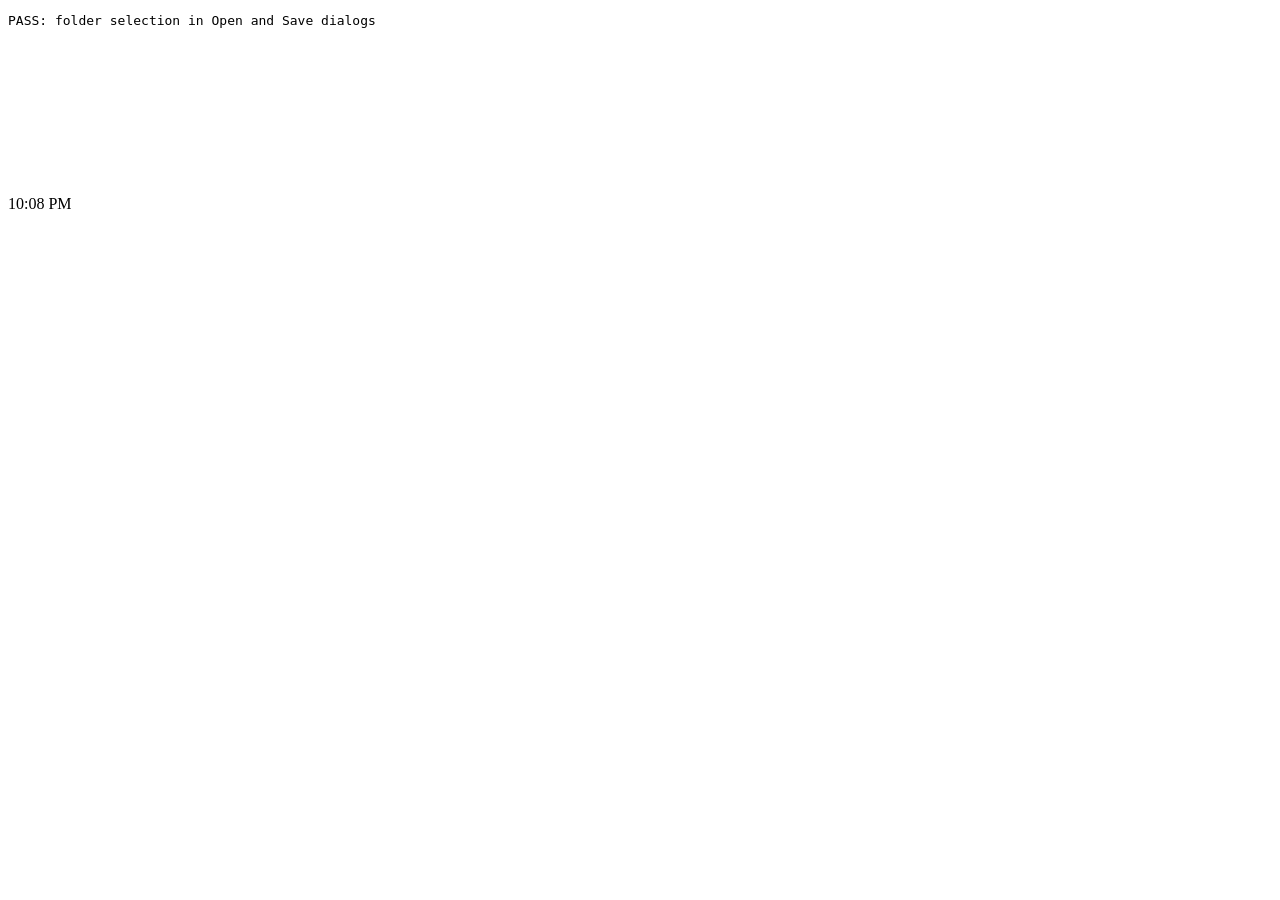
==== tests/gui_file_dialog.html @ 92c6888e "fix: select folders in open and save dialogs" ====
<!DOCTYPE html>
<html lang="en">
<head>
    <meta charset="UTF-8">
    <title>File dialog regression tests</title>
</head>
<body>
    <pre id="result">RUNNING</pre>
    <canvas id="screen"></canvas>
    <div id="status"></div>
    <div id="menu-bar"></div>
    <div id="main-window"><div id="main-titlebar"></div></div>
    <div id="dialog-overlay">
        <div id="dialog-titlebar"><span id="dialog-title"></span></div>
        <div id="dialog-content"></div>
    </div>
    <div id="taskbar-clock"></div>
    <div id="taskbar-app-btn"></div>
    <div id="taskbar-context-menu"></div>
    <div id="volume-popup"></div>
    <div id="tray-volume"></div>
    <script>
        const sent = [];
        let socket;
        window.WebSocket = class {
            static OPEN = 1;
            readyState = 1;
            constructor() { socket = this; }
            send(data) { sent.push(JSON.parse(data)); }
        };
    </script>
    <script src="../src/gui/van.min.js"></script>
    <script src="../src/gui/app.js"></script>
    <script>
        function assert(condition, message) {
            if (!condition) throw new Error(message);
        }
        function receive(message) {
            socket.onmessage({data: JSON.stringify(message)});
        }
        try {
            for (const mode of ['open', 'save']) {
                sent.length = 0;
                receive({type: 'open_file_dialog', mode, path: 'Desktop', folders: ['Documents'], files: ['old.txt']});
                const filename = document.getElementById('dialog_filename');
                const action = [...document.querySelectorAll('#dialog-content button')]
                    .find(el => el.textContent === (mode === 'save' ? 'Save' : 'Open'));
                document.querySelector('[data-type="file"]').click();
                assert(filename.value === 'old.txt', 'File selection must set the filename');
                const folder = document.querySelector('[data-type="folder"]');
                folder.click();
                assert(filename.value === 'Documents', 'Folder click must replace the previous filename');
                assert(folder.classList.contains('selected'), 'Folder must be highlighted');
                assert(document.querySelectorAll('.file-item.selected').length === 1, 'Only the folder must be selected');
                action.click();
                assert(sent.length === 1 && sent[0].type === 'browse_directory' && sent[0].path === 'Desktop/Documents', 'Open/Save must navigate into the selected folder');
                assert(filename.value === '', 'Navigation must clear the selection');
                receive({type: 'directory_listing', path: 'Desktop/Documents', folders: [], files: ['note.txt']});
                document.querySelector('[data-type="file"]').click();
                action.click();
                assert(sent.length === 2 && sent[1].type === 'open_file' && sent[1].filename === 'note.txt' && sent[1].dir === 'Desktop/Documents', 'File selection must use the new directory');
                closeDialog();
            }
            document.getElementById('result').textContent = 'PASS: folder selection in Open and Save dialogs';
        } catch (error) {
            document.getElementById('result').textContent = 'FAIL: ' + error.message;
        }
    </script>
</body>
</html>
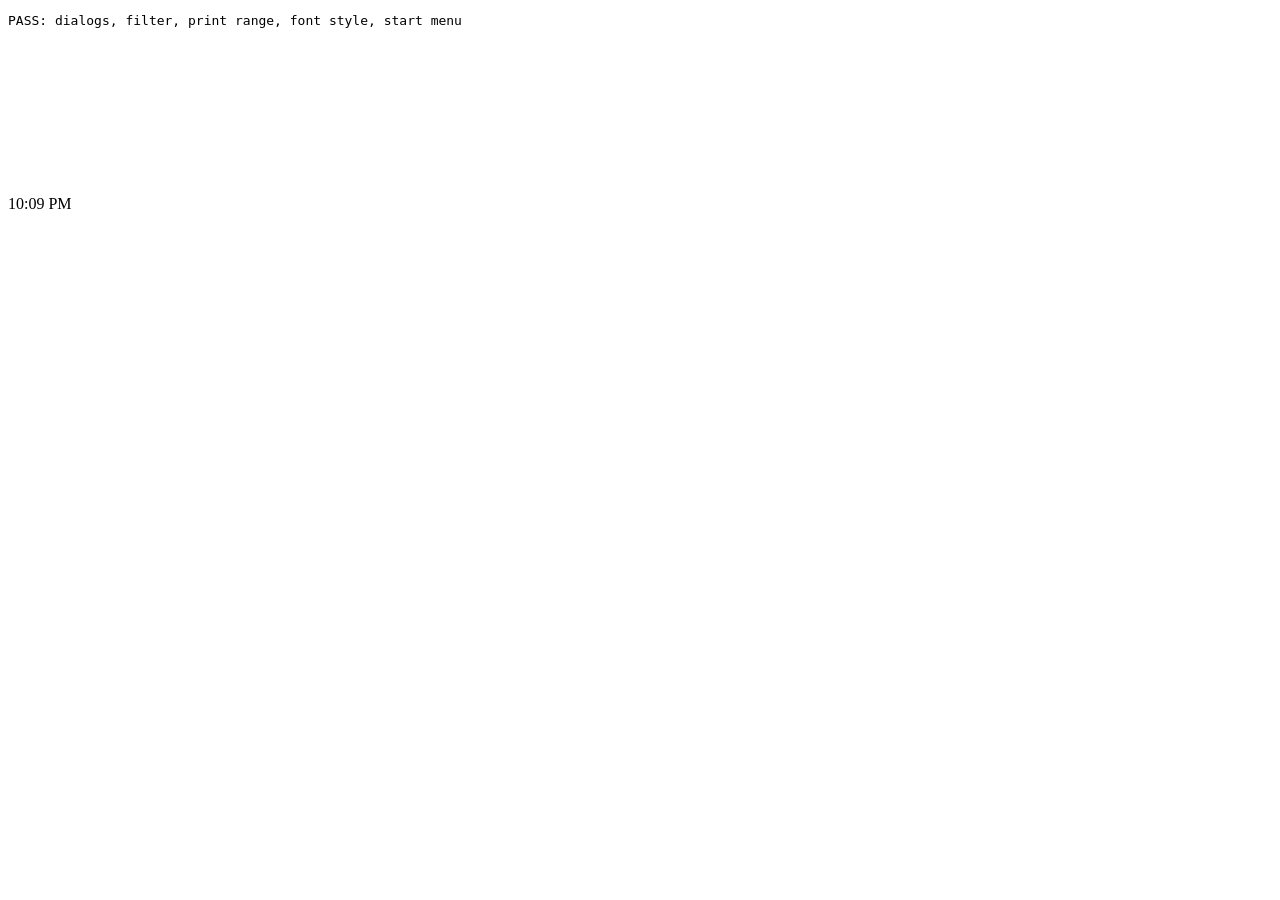
==== commit 84ce6369: "fix(gui): make the file-type filter, print range, and empty states usable" ====
--- a/tests/gui_file_dialog.html
+++ b/tests/gui_file_dialog.html
@@ -8,6 +8,7 @@
     <pre id="result">RUNNING</pre>
     <canvas id="screen"></canvas>
     <div id="status"></div>
+    <div id="desktop-area"></div>
     <div id="menu-bar"></div>
     <div id="main-window"><div id="main-titlebar"></div></div>
     <div id="dialog-overlay">
@@ -17,6 +18,8 @@
     <div id="taskbar-clock"></div>
     <div id="taskbar-app-btn"></div>
     <div id="taskbar-context-menu"></div>
+    <div id="start-button"></div>
+    <div id="start-menu"></div>
     <div id="volume-popup"></div>
     <div id="tray-volume"></div>
     <script>
@@ -61,9 +64,103 @@
                 assert(sent.length === 2 && sent[1].type === 'open_file' && sent[1].filename === 'note.txt' && sent[1].dir === 'Desktop/Documents', 'File selection must use the new directory');
                 closeDialog();
             }
-            document.getElementById('result').textContent = 'PASS: folder selection in Open and Save dialogs';
+            document.getElementById('result').textContent = 'RUNNING';
+            block2();
+            block3();
+            block4();
+            block5();
+            document.getElementById('result').textContent = 'PASS: dialogs, filter, print range, font style, start menu';
         } catch (error) {
             document.getElementById('result').textContent = 'FAIL: ' + error.message;
+        }
+
+        // "Files of type" narrows the listing and the list says so when it is empty
+        function block2() {
+            sent.length = 0;
+            receive({
+                type: 'open_file_dialog', mode: 'open', path: 'Desktop',
+                folders: ['Documents'], files: ['a.txt', 'b.exe', 'c.txt'],
+                filters: ['All Files (*.*)', 'Text files (*.txt)', 'Programs (*.exe)', 'Archives (*.zip)']
+            });
+            const ftSel = document.getElementById('dialog_filetype');
+            const names = () => [...document.querySelectorAll('#dialog-content .file-item')].map(el => el.dataset.name);
+            const emptyText = () => {
+                const el = document.querySelector('#dialog-content .comdlg-empty');
+                return el ? el.textContent : null;
+            };
+            const pick = label => {
+                ftSel.value = label;
+                ftSel.dispatchEvent(new Event('change'));
+            };
+            assert(names().join() === 'Documents,a.txt,b.exe,c.txt', 'All Files must list every entry, got ' + names());
+            pick('Text files (*.txt)');
+            assert(names().join() === 'Documents,a.txt,c.txt', 'A type must keep folders and matching files, got ' + names());
+            pick('Archives (*.zip)');
+            assert(names().join() === 'Documents', 'A type with no match must hide the files, got ' + names());
+            assert(emptyText() === null, 'Folders remain listed, so there is no empty state');
+            receive({type: 'directory_listing', path: 'Documents', folders: [], files: []});
+            assert(emptyText() === 'This folder is empty.', 'An empty folder must say so, got ' + emptyText());
+            receive({type: 'directory_listing', path: 'Documents', folders: [], files: ['note.txt']});
+            assert(emptyText() === 'No files match the selected type.', 'A filter that hides everything must say so, got ' + emptyText());
+            pick('Text files (*.txt)');
+            assert(names().join() === 'note.txt', 'The matching file must come back, got ' + names());
+            closeDialog();
+        }
+
+        // A page range that ends before it starts is reported, not printed
+        function block3() {
+            sent.length = 0;
+            receive({type: 'show_print_dialog', from: 1, to: 1, copies: 1, min: 1, max: 9});
+            const [fromIn, toIn] = document.querySelectorAll('#dialog-content input');
+            const print = [...document.querySelectorAll('#dialog-content button')].find(b => b.textContent === 'Print');
+            const err = document.querySelector('#dialog-content .dlg-error');
+            fromIn.value = '5';
+            fromIn.dispatchEvent(new Event('change'));
+            toIn.value = '2';
+            toIn.dispatchEvent(new Event('change'));
+            print.click();
+            assert(sent.length === 0, 'Print must not be sent for an inverted page range');
+            assert(err.style.display === 'block', 'The inverted range must be reported');
+            toIn.value = '7';
+            toIn.dispatchEvent(new Event('change'));
+            print.click();
+            assert(sent.length === 1 && sent[0].type === 'print_chosen' && sent[0].from === 5 && sent[0].to === 7,
+                'Print must be sent once the range is valid');
+            closeDialog();
+        }
+
+        // The style box honors typed names, as the font and size boxes do
+        function block4() {
+            sent.length = 0;
+            receive({type: 'open_font_dialog', face: 'Arial', size: 10});
+            const styleIn = document.querySelectorAll('#dialog-content .fontdlg-body input')[1];
+            const ok = [...document.querySelectorAll('#dialog-content button')].find(b => b.textContent === 'OK');
+            styleIn.value = 'Bold Italic';
+            styleIn.dispatchEvent(new Event('change'));
+            ok.click();
+            const chosen = sent[sent.length - 1];
+            assert(chosen.type === 'font_chosen' && chosen.bold === true && chosen.italic === true,
+                'A typed style must reach the guest, got ' + JSON.stringify(chosen));
+            styleIn.value = 'Nonsense';
+            styleIn.dispatchEvent(new Event('change'));
+            assert(styleIn.value === 'Bold Italic', 'An unknown style must revert to the selection, got ' + styleIn.value);
+            closeDialog();
+        }
+
+        // Start > Programs waits for the desktop listing, then names what is there
+        function block5() {
+            const openStart = () => {
+                renderStartMenu();
+                return [...document.querySelectorAll('#start-menu .popup-item')].map(el => el.textContent).join('|');
+            };
+            socket.onopen();
+            assert(openStart().includes('Loading'), 'Start must wait for the listing, got ' + openStart());
+            receive({type: 'desktop_icons', items: [{name: 'Sol.exe', ext: 'exe'}, {name: 'notes.txt', ext: 'txt'}]});
+            const listed = openStart();
+            assert(listed.includes('Sol.exe') && !listed.includes('notes.txt'),
+                'Start must list the launchable programs only, got ' + listed);
+            receive({type: 'desktop_icons', items: []});
+            assert(openStart() === 'No programs on the Desktop|Cancel', 'An empty Desktop must say so, got ' + openStart());
         }
     </script>
 </body>
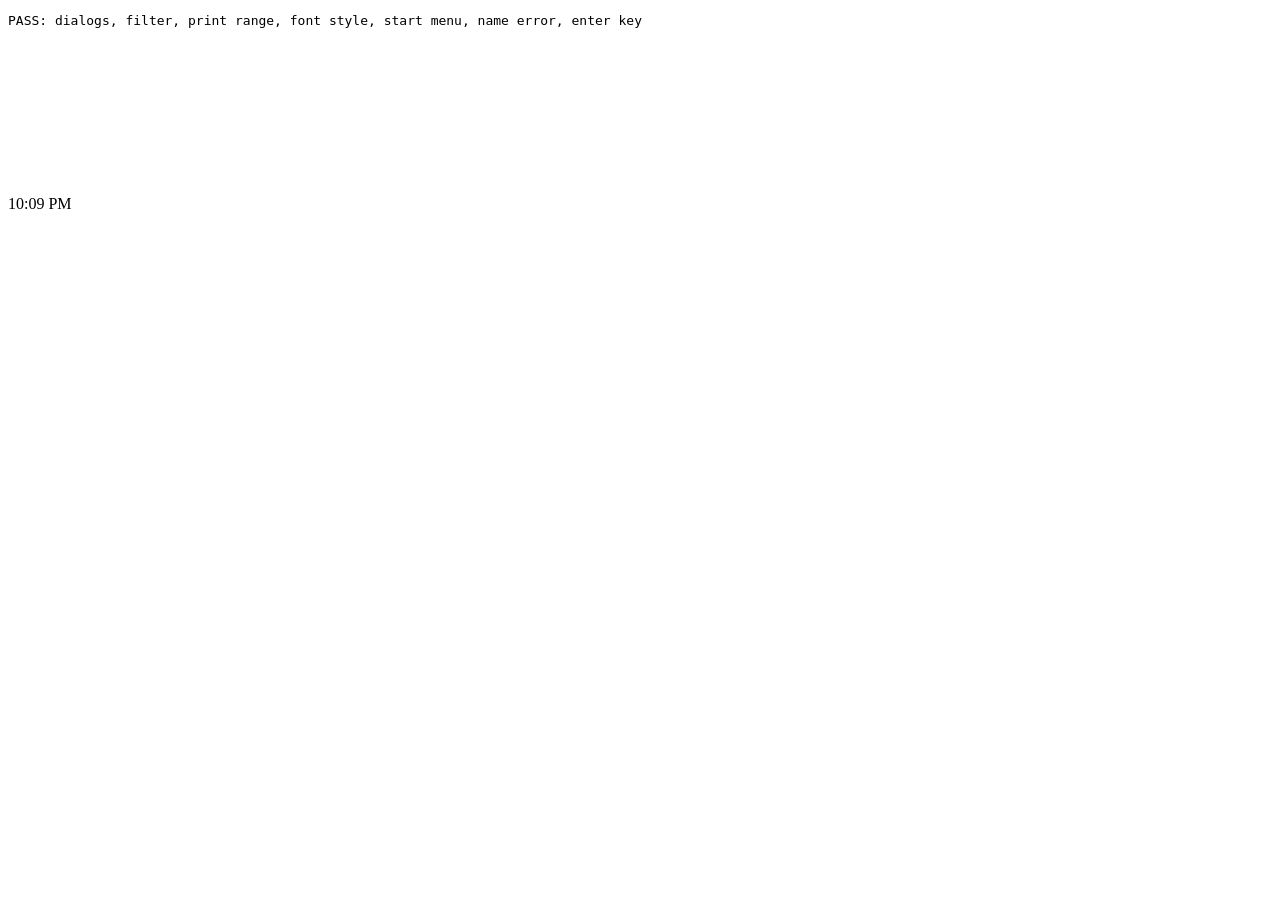
==== commit 66243323: "fix: web UI dialogs accept Enter, report an empty file name, and drop stale state" ====
--- a/tests/gui_file_dialog.html
+++ b/tests/gui_file_dialog.html
@@ -69,7 +69,9 @@
             block3();
             block4();
             block5();
-            document.getElementById('result').textContent = 'PASS: dialogs, filter, print range, font style, start menu';
+            block6();
+            block7();
+            document.getElementById('result').textContent = 'PASS: dialogs, filter, print range, font style, start menu, name error, enter key';
         } catch (error) {
             document.getElementById('result').textContent = 'FAIL: ' + error.message;
         }
@@ -162,6 +164,59 @@
             receive({type: 'desktop_icons', items: []});
             assert(openStart() === 'No programs on the Desktop|Cancel', 'An empty Desktop must say so, got ' + openStart());
         }
+
+        // An empty file name is reported instead of doing nothing, and typing
+        // clears the report
+        function block6() {
+            for (const mode of ['open', 'save']) {
+                sent.length = 0;
+                receive({type: 'open_file_dialog', mode, path: 'Desktop', folders: [], files: []});
+                const filename = document.getElementById('dialog_filename');
+                const err = document.querySelector('#dialog-content .dlg-error');
+                const action = [...document.querySelectorAll('#dialog-content button')]
+                    .find(el => el.textContent === (mode === 'save' ? 'Save' : 'Open'));
+                action.click();
+                assert(sent.length === 0, 'An empty name must not reach the guest');
+                assert(err.style.display === 'block' && err.textContent.length > 0,
+                    'An empty name must be reported, got "' + err.textContent + '"');
+                filename.value = 'report.txt';
+                filename.dispatchEvent(new Event('input'));
+                assert(err.style.display === 'none', 'Typing must clear the report');
+                action.click();
+                assert(sent.length === 1 && sent[0].type === 'open_file' && sent[0].filename === 'report.txt',
+                    'A named file must open, got ' + JSON.stringify(sent));
+                closeDialog();
+            }
+        }
+
+        // Enter in the file name box runs the dialog action, and a folder being
+        // browsed shows a pending state rather than the folder just left
+        function block7() {
+            sent.length = 0;
+            receive({type: 'open_file_dialog', mode: 'open', path: 'Desktop',
+                folders: ['Documents'], files: ['old.txt']});
+            const filename = document.getElementById('dialog_filename');
+            filename.value = 'old.txt';
+            filename.dispatchEvent(new KeyboardEvent('keydown', {key: 'Enter', bubbles: true}));
+            assert(sent.length === 1 && sent[0].type === 'open_file' && sent[0].filename === 'old.txt',
+                'Enter must open the named file, got ' + JSON.stringify(sent));
+            closeDialog();
+
+            sent.length = 0;
+            receive({type: 'open_file_dialog', mode: 'open', path: 'Desktop',
+                folders: ['Documents'], files: ['old.txt']});
+            document.querySelector('[data-type="folder"]')
+                .dispatchEvent(new MouseEvent('dblclick', {bubbles: true}));
+            assert(sent.length === 1 && sent[0].type === 'browse_directory', 'Double click must browse');
+            assert(document.querySelectorAll('#dialog-content .file-item').length === 0,
+                'The listing of the folder just left must not stay on screen');
+            assert(document.querySelector('#dialog-content .comdlg-empty').textContent === 'Loading...',
+                'A browse in progress must say so');
+            receive({type: 'directory_listing', path: 'Desktop/Documents', folders: [], files: ['note.txt']});
+            assert(document.querySelectorAll('#dialog-content .file-item').length === 1,
+                'The listing must appear when it arrives');
+            closeDialog();
+        }
     </script>
 </body>
 </html>
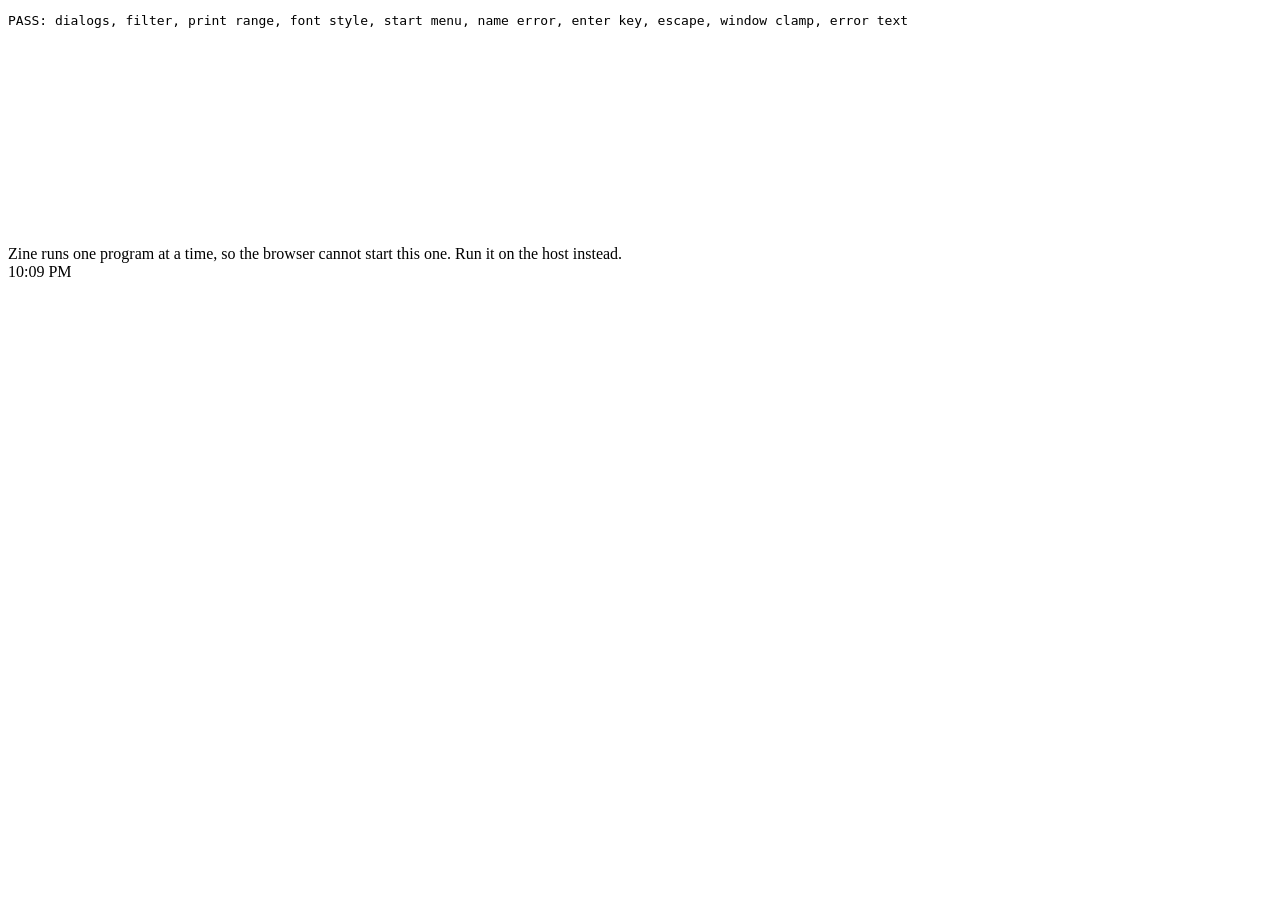
==== commit 44612e49: "fix: give the find dialog a real escape path and keep windows reachable" ====
--- a/tests/gui_file_dialog.html
+++ b/tests/gui_file_dialog.html
@@ -71,7 +71,10 @@
             block5();
             block6();
             block7();
-            document.getElementById('result').textContent = 'PASS: dialogs, filter, print range, font style, start menu, name error, enter key';
+            block8();
+            block9();
+            block10();
+            document.getElementById('result').textContent = 'PASS: dialogs, filter, print range, font style, start menu, name error, enter key, escape, window clamp, error text';
         } catch (error) {
             document.getElementById('result').textContent = 'FAIL: ' + error.message;
         }
@@ -217,6 +220,54 @@
                 'The listing must appear when it arrives');
             closeDialog();
         }
+
+        // Escape dismisses the find dialog the way its Cancel button does, and
+        // a modal dialog it cancels instead
+        function block8() {
+            const escape = () => document.dispatchEvent(
+                new KeyboardEvent('keydown', {key: 'Escape', bubbles: true}));
+
+            sent.length = 0;
+            receive({type: 'open_find_dialog', mode: 'find', findText: 'note'});
+            escape();
+            // Escape also reaches the guest as a keystroke, so the dialog's own
+            // report is what is checked.
+            assert(sent[0].type === 'find_action' && sent[0].action === 'close',
+                'Escape must report the find dialog closed, got ' + JSON.stringify(sent));
+            assert(!sent.some(m => m.type === 'cancel_dialog'),
+                'Escape must not cancel the modal path for the find dialog');
+            assert(document.getElementById('dialog-overlay').style.display === 'none',
+                'Escape must close the find dialog');
+
+            sent.length = 0;
+            receive({type: 'message_box', title: 'Zine', text: 'Ready.'});
+            escape();
+            assert(sent[0].type === 'cancel_dialog',
+                'Escape must cancel a modal dialog, got ' + JSON.stringify(sent));
+        }
+
+        // A window dragged off the page keeps its titlebar within reach
+        function block9() {
+            const vw = window.innerWidth;
+            assert(clampWindowPosition(-500, -40, 400).x === 120 - 400,
+                'A window dragged off the left must stop with its titlebar on screen');
+            assert(clampWindowPosition(vw + 500, 30, 400).x === vw - 120,
+                'A window dragged off the right must stop with its titlebar on screen');
+            assert(clampWindowPosition(300, -40, 400).y === 0,
+                'The title bar must stay below the top of the page');
+            assert(clampWindowPosition(300, 120, 400).x === 300,
+                'A window on screen must not move');
+        }
+
+        // A host error is shown in the words the host wrote for the user
+        function block10() {
+            receive({type: 'error', message: 'Zine runs one program at a time, so the browser cannot start this one. Run it on the host instead.'});
+            const status = document.getElementById('status');
+            assert(status.textContent.startsWith('Zine runs one program'),
+                'The status line must show the host message, got "' + status.textContent + '"');
+            assert(status.classList.contains('error'), 'A host error must be marked as one');
+            receive({type: 'set_resolution', width: 320, height: 200});
+        }
     </script>
 </body>
 </html>
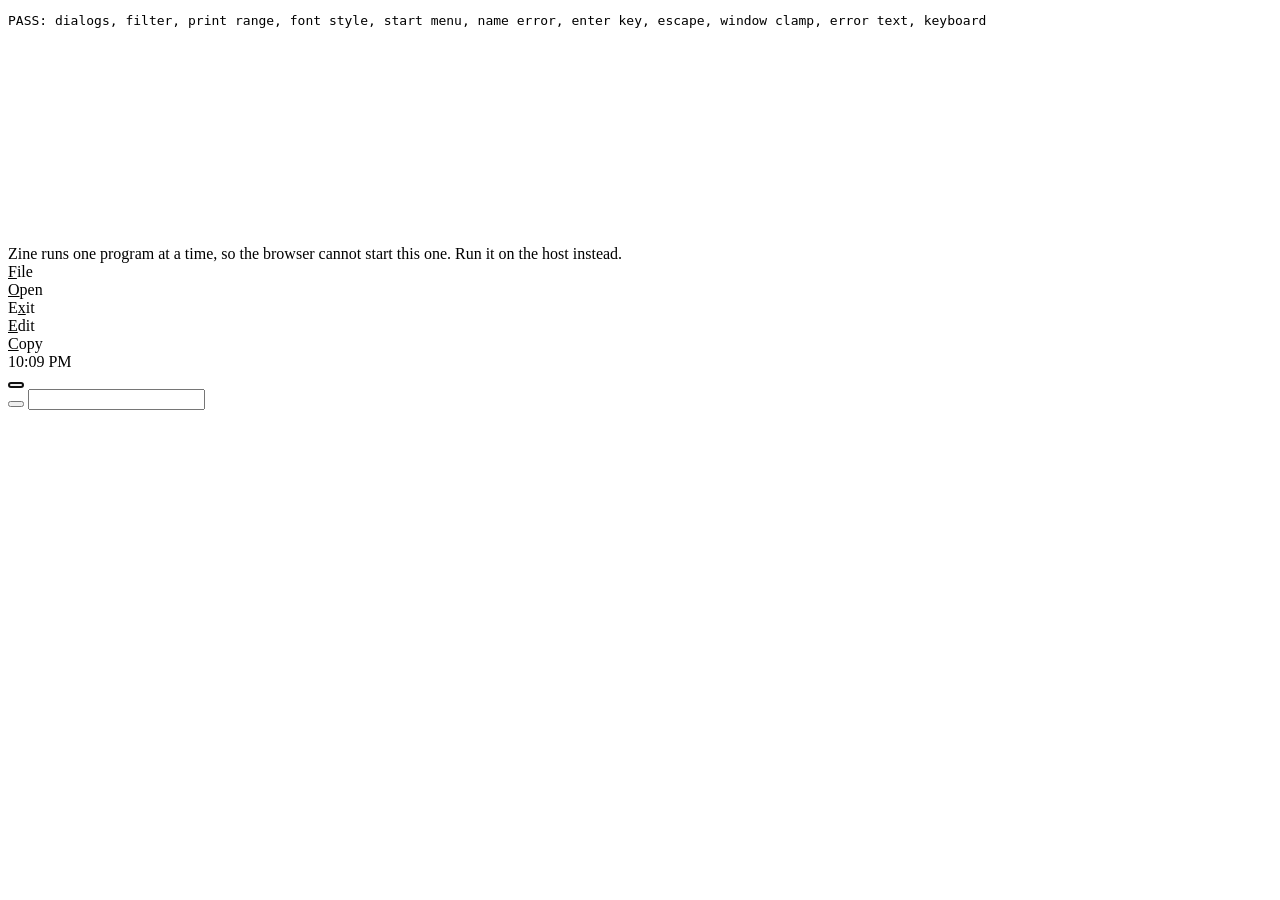
==== commit 5df5ca4b: "fix: make the browser UI keyboard operable and WCAG 2.2 AA" ====
--- a/tests/gui_file_dialog.html
+++ b/tests/gui_file_dialog.html
@@ -18,10 +18,11 @@
     <div id="taskbar-clock"></div>
     <div id="taskbar-app-btn"></div>
     <div id="taskbar-context-menu"></div>
-    <div id="start-button"></div>
+    <button id="start-button"></button>
     <div id="start-menu"></div>
     <div id="volume-popup"></div>
-    <div id="tray-volume"></div>
+    <button id="tray-volume"></button>
+    <input id="volume-slider">
     <script>
         const sent = [];
         let socket;
@@ -74,9 +75,10 @@
             block8();
             block9();
             block10();
-            document.getElementById('result').textContent = 'PASS: dialogs, filter, print range, font style, start menu, name error, enter key, escape, window clamp, error text';
+            block11();
+            document.getElementById('result').textContent = 'PASS: dialogs, filter, print range, font style, start menu, name error, enter key, escape, window clamp, error text, keyboard';
         } catch (error) {
-            document.getElementById('result').textContent = 'FAIL: ' + error.message;
+            document.getElementById('result').textContent = 'FAIL: ' + error.message + ' @ ' + (error.stack || '').split('\n')[1];
         }
 
         // "Files of type" narrows the listing and the list says so when it is empty
@@ -268,6 +270,65 @@
             assert(status.classList.contains('error'), 'A host error must be marked as one');
             receive({type: 'set_resolution', width: 320, height: 200});
         }
+
+        // A menu, a file list and a dialog error are reachable from the keyboard
+        // and named for assistive technology, not only painted.
+        function block11() {
+            receive({type: 'menu', menu: [
+                {name: '&File', popup: [{name: '&Open', id: 101}, {name: 'E&xit', id: 102}]},
+                {name: '&Edit', popup: [{name: '&Copy', id: 201}]}
+            ]});
+            const bar = document.getElementById('menu-bar');
+            const fileMenu = bar.querySelector('.menu-item');
+            assert(fileMenu.getAttribute('role') === 'menuitem', 'A menu title must be a menuitem');
+            assert(fileMenu.getAttribute('aria-haspopup') === 'menu', 'A menu title must say it opens a menu');
+            fileMenu.dispatchEvent(new KeyboardEvent('keydown', {key: 'ArrowDown', bubbles: true}));
+            const openItem = fileMenu.querySelector('.popup-item');
+            assert(fileMenu.classList.contains('open'), 'ArrowDown must open the menu');
+            assert(document.activeElement === openItem, 'ArrowDown must move focus into the menu');
+            openItem.dispatchEvent(new KeyboardEvent('keydown', {key: 'ArrowRight', bubbles: true}));
+            const editMenu = bar.querySelectorAll('.menu-item')[1];
+            assert(document.activeElement === editMenu, 'ArrowRight must move to the next menu');
+            assert(!fileMenu.classList.contains('open'), 'Leaving a menu must close it');
+
+            const startMenu = document.getElementById('start-menu');
+            startMenu.setAttribute('role', 'menu');
+            document.getElementById('start-button').click();
+            assert(startMenu.getAttribute('role') === 'menu', 'The Start menu must be a menu');
+            assert(document.activeElement === startMenu.querySelector('[role="menuitem"]:not([aria-disabled="true"])'),
+                'Opening Start must move focus onto its first item');
+            document.dispatchEvent(new KeyboardEvent('keydown', {key: 'Escape', bubbles: true}));
+            assert(startMenu.style.display !== 'block', 'Escape must close the Start menu');
+            assert(document.activeElement === document.getElementById('start-button'),
+                'Closing Start must return focus to the Start button');
+
+            receive({type: 'open_file_dialog', mode: 'open', path: 'Desktop', folders: ['Documents'], files: ['old.txt']});
+            const list = document.querySelector('.comdlg-file-list');
+            assert(list.getAttribute('role') === 'listbox', 'The file list must be a listbox');
+            const option = list.querySelector('[data-type="file"]');
+            assert(option.getAttribute('role') === 'option', 'A file must be an option');
+            option.click();
+            assert(option.getAttribute('aria-selected') === 'true', 'The chosen file must be selected');
+            const back = document.querySelector('.comdlg-toolbar-btn');
+            assert(back.tagName === 'BUTTON' && back.getAttribute('aria-label'),
+                'The toolbar buttons must be named buttons');
+            document.getElementById('dialog_filename').value = '';
+            document.querySelector('#dialog-content [data-dialog-default]').click();
+            const nameError = document.getElementById('dialog-name-error');
+            assert(nameError.getAttribute('role') === 'alert' && nameError.style.display === 'block',
+                'A rejected filename must be announced');
+            assert(document.getElementById('dialog_filename').getAttribute('aria-invalid') === 'true',
+                'The rejected field must be marked invalid');
+            closeDialog();
+
+            receive({type: 'show_print_dialog', from: 4, to: 2, copies: 1, printerName: 'Default'});
+            document.querySelector('#dialog-content [data-dialog-default]').click();
+            assert(document.getElementById('print-range-error').style.display === 'block',
+                'A backwards page range must be announced');
+            assert(document.activeElement.getAttribute('aria-label') === 'From page',
+                'The first invalid field must take focus');
+            closeDialog();
+        }
     </script>
 </body>
 </html>
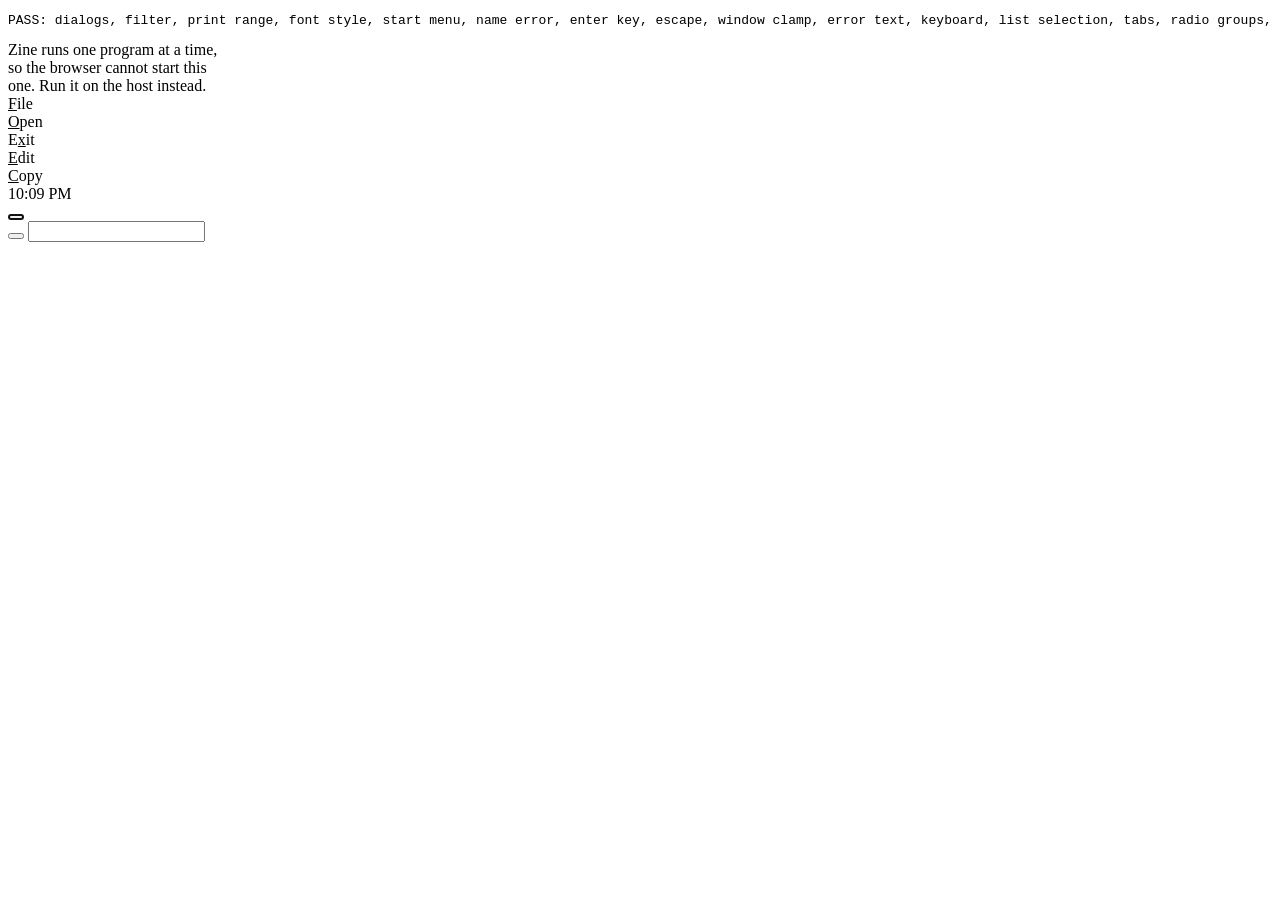
==== commit 4f67451c: "fix: mark list and tab choices and group dialog radios" ====
--- a/tests/gui_file_dialog.html
+++ b/tests/gui_file_dialog.html
@@ -76,7 +76,10 @@
             block9();
             block10();
             block11();
-            document.getElementById('result').textContent = 'PASS: dialogs, filter, print range, font style, start menu, name error, enter key, escape, window clamp, error text, keyboard';
+            block12();
+            block13();
+            block14();
+            document.getElementById('result').textContent = 'PASS: dialogs, filter, print range, font style, start menu, name error, enter key, escape, window clamp, error text, keyboard, list selection, tabs, radio groups, row mark';
         } catch (error) {
             document.getElementById('result').textContent = 'FAIL: ' + error.message + ' @ ' + (error.stack || '').split('\n')[1];
         }
@@ -329,6 +332,62 @@
                 'The first invalid field must take focus');
             closeDialog();
         }
+
+        // A click in a list, tree, or list view marks the chosen row and
+        // clears the previous one, so the list shows which entry is current.
+        function block14() {
+            for (const [cls, row] of [['ListBox', 'win2k-listbox-item'],
+                                      ['SysListView32', 'win2k-listview-row'],
+                                      ['SysTreeView32', 'win2k-treeview-row']]) {
+                receive({type: 'show_controls', cx: 120, cy: 80, items: [
+                    {id: 40, class: cls, x: 0, y: 0, cx: 100, cy: 60, style: 0, text: ''}]});
+                receive({type: 'set_listbox_items', id: 40, items: 'One\nTwo\nThree'});
+                const el = document.querySelector('[data-id="40"]');
+                const rows = el.querySelectorAll('.' + row);
+                assert(rows.length === 3, cls + ' must list every item, got ' + rows.length);
+                rows[1].click();
+                assert(rows[1].classList.contains('selected'), 'The clicked ' + cls + ' row must be marked selected');
+                assert(!rows[0].classList.contains('selected'), 'The other ' + cls + ' rows must not stay selected');
+                rows[2].click();
+                assert(rows[2].classList.contains('selected') && !rows[1].classList.contains('selected'),
+                    'Choosing another ' + cls + ' row must move the mark');
+            }
+            document.getElementById('controls-container').remove();
+        }
+
+        // A tab strip starts on its first tab and moves the mark when clicked.
+        function block12() {
+            receive({type: 'show_controls', cx: 160, cy: 80, items: [
+                {id: 50, class: 'SysTabControl32', x: 0, y: 0, cx: 140, cy: 60, style: 0, text: ''}]});
+            receive({type: 'set_listbox_items', id: 50, items: 'General\nAdvanced'});
+            const tabs = document.querySelectorAll('[data-id="50"] .win2k-tab');
+            assert(tabs.length === 2, 'The tab strip must list both tabs, got ' + tabs.length);
+            assert(tabs[0].classList.contains('active'), 'The first tab must start active');
+            tabs[1].click();
+            assert(tabs[1].classList.contains('active') && !tabs[0].classList.contains('active'),
+                'Clicking a tab must move the active mark onto it');
+            document.getElementById('controls-container').remove();
+        }
+
+        // Radio buttons inside one group box share a name, so checking one
+        // clears the others. Buttons in a second box stay independent.
+        function block13() {
+            receive({type: 'custom_dialog', title: 'Options', cx: 200, cy: 120, items: [
+                {id: 60, class: 'Button', style: 7, x: 4, y: 4, cx: 90, cy: 70, text: 'Paper'},
+                {id: 61, class: 'Button', style: 9, x: 10, y: 20, cx: 70, cy: 14, text: 'Letter'},
+                {id: 62, class: 'Button', style: 9, x: 10, y: 40, cx: 70, cy: 14, text: 'A4'},
+                {id: 70, class: 'Button', style: 7, x: 104, y: 4, cx: 90, cy: 70, text: 'Color'},
+                {id: 71, class: 'Button', style: 4, x: 110, y: 20, cx: 70, cy: 14, text: 'Mono'},
+                {id: 72, class: 'Button', style: 4, x: 110, y: 40, cx: 70, cy: 14, text: 'Color'}]});
+            const radio = id => document.querySelector('#dialog-overlay input[data-id="' + id + '"]');
+            assert(radio(61).name === radio(62).name, 'Radios in one group box must share a name');
+            assert(radio(61).name !== radio(71).name, 'Radios in different group boxes must not share a name');
+            radio(61).checked = true;
+            radio(62).click();
+            assert(radio(62).checked && !radio(61).checked, 'Checking one radio must clear the other in its group');
+            assert(!radio(71).checked && !radio(72).checked, 'Checking a radio must not touch the other group');
+            hideDialog();
+        }
     </script>
 </body>
 </html>
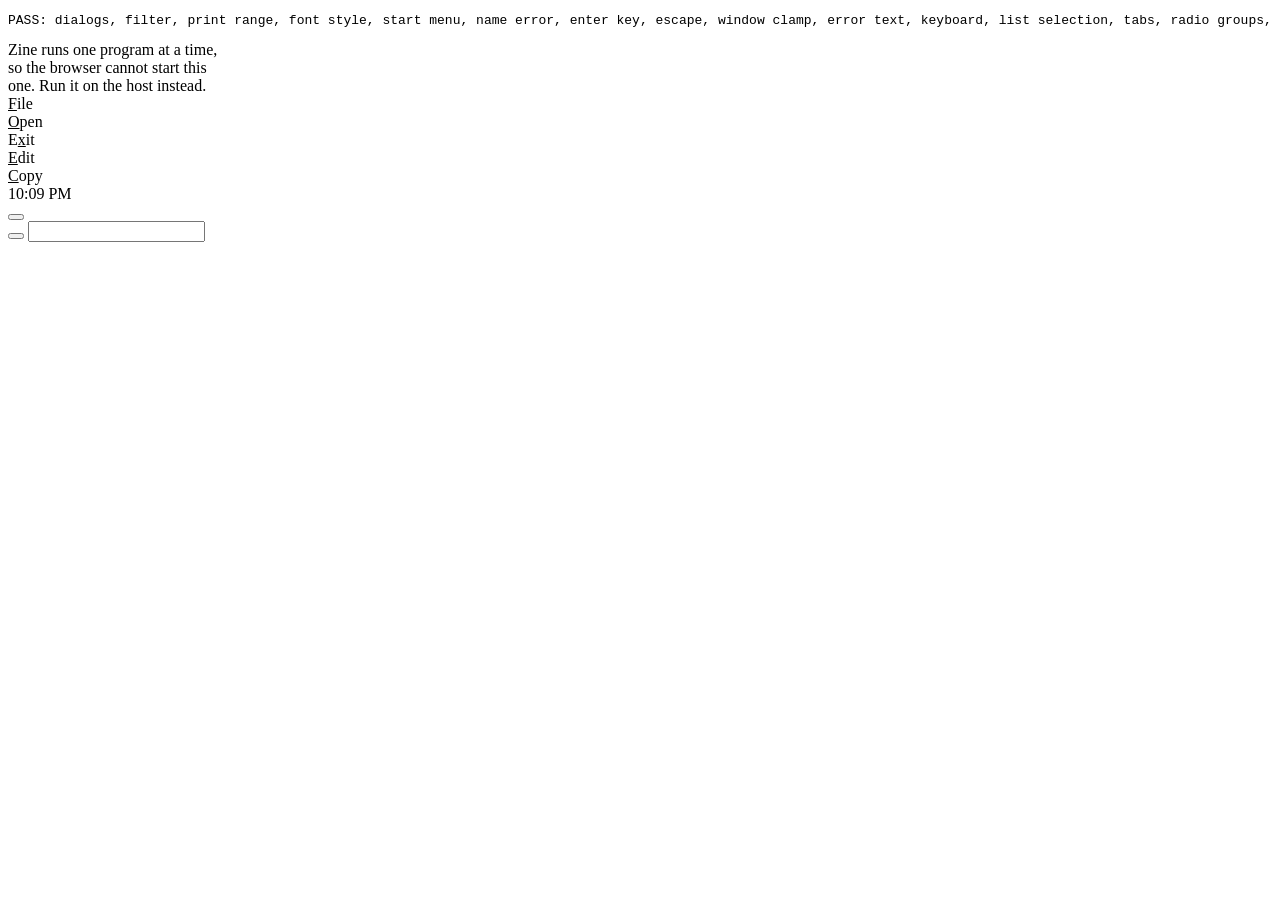
==== commit e0d08c2d: "fix: name combo boxes and keyboard-operate lists, trees and tabs" ====
--- a/tests/gui_file_dialog.html
+++ b/tests/gui_file_dialog.html
@@ -351,7 +351,21 @@
                 rows[2].click();
                 assert(rows[2].classList.contains('selected') && !rows[1].classList.contains('selected'),
                     'Choosing another ' + cls + ' row must move the mark');
+                assert(rows[2].getAttribute('aria-selected') === 'true' && rows[1].getAttribute('aria-selected') === 'false',
+                    'Choosing a ' + cls + ' row must move aria-selected with the mark');
+                el.focus();
+                el.dispatchEvent(new KeyboardEvent('keydown', {key: 'ArrowDown', bubbles: true}));
+                assert(document.activeElement === rows[0], 'ArrowDown must move into the first ' + cls + ' row');
+                rows[0].dispatchEvent(new KeyboardEvent('keydown', {key: 'Enter', bubbles: true}));
+                assert(rows[0].getAttribute('aria-selected') === 'true',
+                    'Enter must choose the focused ' + cls + ' row');
             }
+            receive({type: 'custom_dialog', title: 'Form', cx: 200, cy: 80, items: [
+                {id: 80, class: 'Static', x: 4, y: 8, cx: 40, cy: 14, text: 'City:'},
+                {id: 81, class: 'ComboBox', x: 48, y: 6, cx: 100, cy: 18, text: ''}]});
+            assert(document.querySelector('#dialog-overlay select[data-id="81"]').getAttribute('aria-label') === 'City:',
+                'A combo box must take its name from the caption beside it');
+            hideDialog();
             document.getElementById('controls-container').remove();
         }
 
@@ -366,6 +380,10 @@
             tabs[1].click();
             assert(tabs[1].classList.contains('active') && !tabs[0].classList.contains('active'),
                 'Clicking a tab must move the active mark onto it');
+            assert(tabs[1].getAttribute('aria-selected') === 'true' && tabs[0].getAttribute('aria-selected') === 'false',
+                'Clicking a tab must move aria-selected with the mark');
+            assert(tabs[1].tabIndex === 0 && tabs[0].tabIndex === -1,
+                'Only the active tab stays in the tab order');
             document.getElementById('controls-container').remove();
         }
 
